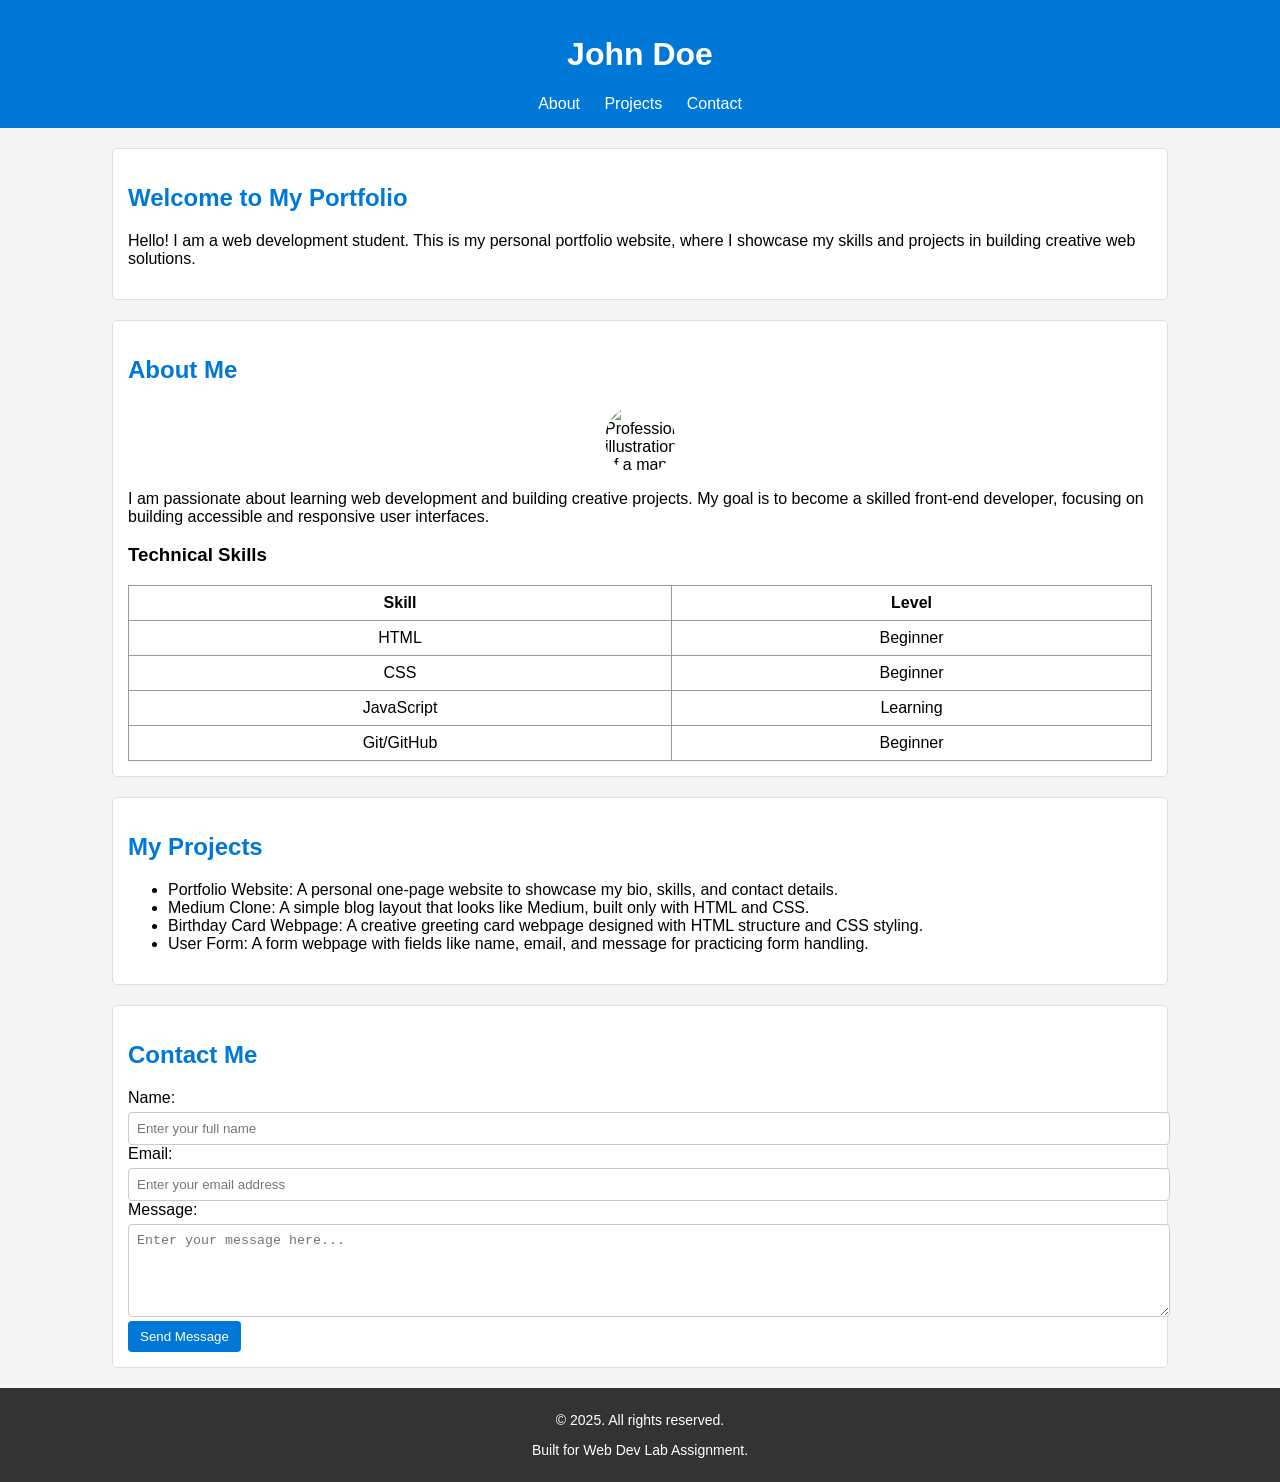
==== Lab-2/index.html @ bfa05f83 "Add files via upload" ====
<!DOCTYPE html>
<html lang="en">
<head>
  <meta charset="UTF-8">
  <meta name="viewport" content="width=device-width, initial-scale=1.0">
  <title>John Doe | Web Developer Portfolio</title>
  <link rel="stylesheet" href="style.css">
</head>
<body>
  <header id="header">
    <h1>John Doe</h1>
    <nav id="nav">
      <ul>
        <li><a href="#About">About</a></li>
        <li><a href="#Projects">Projects</a></li>
        <li><a href="#Contact">Contact</a></li>
      </ul>
    </nav>
  </header>

  <section id="main">
    <h2>Welcome to My Portfolio</h2>
    <p>Hello! I am a web development student. This is my personal portfolio website, where I showcase my skills and projects in building creative web solutions.</p>
  </section>

  <section id="About">
    <h2>About Me</h2>
    <img src="https://avatar.iran.liara.run/public/17" alt="Professional illustration of a man in a business shirt and tie.">
    <p>I am passionate about learning web development and building creative projects. My goal is to become a skilled front-end developer, focusing on building accessible and responsive user interfaces.</p>
    <h3>Technical Skills</h3>
    <table>
      <thead>
        <tr>
          <th>Skill</th>
          <th>Level</th>
        </tr>
      </thead>
      <tbody>
        <tr><td>HTML</td><td>Beginner</td></tr>
        <tr><td>CSS</td><td>Beginner</td></tr>
        <tr><td>JavaScript</td><td>Learning</td></tr>
        <tr><td>Git/GitHub</td><td>Beginner</td></tr>
      </tbody>
    </table>
  </section>

  <section id="Projects">
    <h2>My Projects</h2>
    <ul>
      <li>Portfolio Website: A personal one-page website to showcase my bio, skills, and contact details.</li>
      <li>Medium Clone: A simple blog layout that looks like Medium, built only with HTML and CSS.</li>
      <li>Birthday Card Webpage: A creative greeting card webpage designed with HTML structure and CSS styling.</li>
      <li>User Form: A form webpage with fields like name, email, and message for practicing form handling.</li>
    </ul>
  </section>

  <section id="Contact">
    <h2>Contact Me</h2>
    <form>
      <label for="name">Name:</label>
      <input type="text" id="name" name="name" placeholder="Enter your full name" required>

      <label for="email">Email:</label>
      <input type="email" id="email" name="email" placeholder="Enter your email address" required>

      <label for="message">Message:</label>
      <textarea id="message" name="message" rows="5" placeholder="Enter your message here..." required></textarea>

      <button type="submit">Send Message</button>
    </form>
  </section>

  <footer id="footer">
    <p>&copy; 2025. All rights reserved.</p>
    <p>Built for Web Dev Lab Assignment.</p>
  </footer>
</body>
</html>
---- Lab-2/style.css ----
body {
  font-family: Arial, sans-serif;
  background-color: #f5f5f5;
  margin: 0;
  padding: 0;
}

#header {
  background-color: #0078d7;
  color: white;
  text-align: center;
  padding: 15px;
}

#nav ul {
  list-style: none;
  padding: 0;
  margin: 0;
}

#nav li {
  display: inline;
  margin: 0 10px;
}

#nav a {
  color: white;
  text-decoration: none;
}

#nav a:hover {
  text-decoration: underline;
}

#main, #About, #Projects, #Contact {
  background-color: white;
  width: 80%;
  margin: 20px auto;
  padding: 15px;
  border: 1px solid #ddd;
  border-radius: 5px;
}

h2 {
  color: #0078d7;
}

#About img {
  display: block;
  margin: 10px auto;
  border-radius: 50%;
  height: 70px;
  width: 70px;
}

#About table {
  width: 100%;
  border-collapse: collapse;
  margin-top: 10px;
}

#About th, #About td {
  border: 1px solid #999;
  text-align: center;
  padding: 8px;
}

#Contact input, #Contact textarea {
  width: 100%;
  padding: 8px;
  margin-top: 5px;
  border: 1px solid #ccc;
  border-radius: 4px;
}

#Contact button {
  background-color: #0078d7;
  color: white;
  border: none;
  padding: 8px 12px;
  border-radius: 4px;
  cursor: pointer;
}

#Contact button:hover {
  background-color: #005fa3;
}

#footer {
  background-color: #333;
  color: white;
  text-align: center;
  padding: 10px;
  font-size: 14px;
}
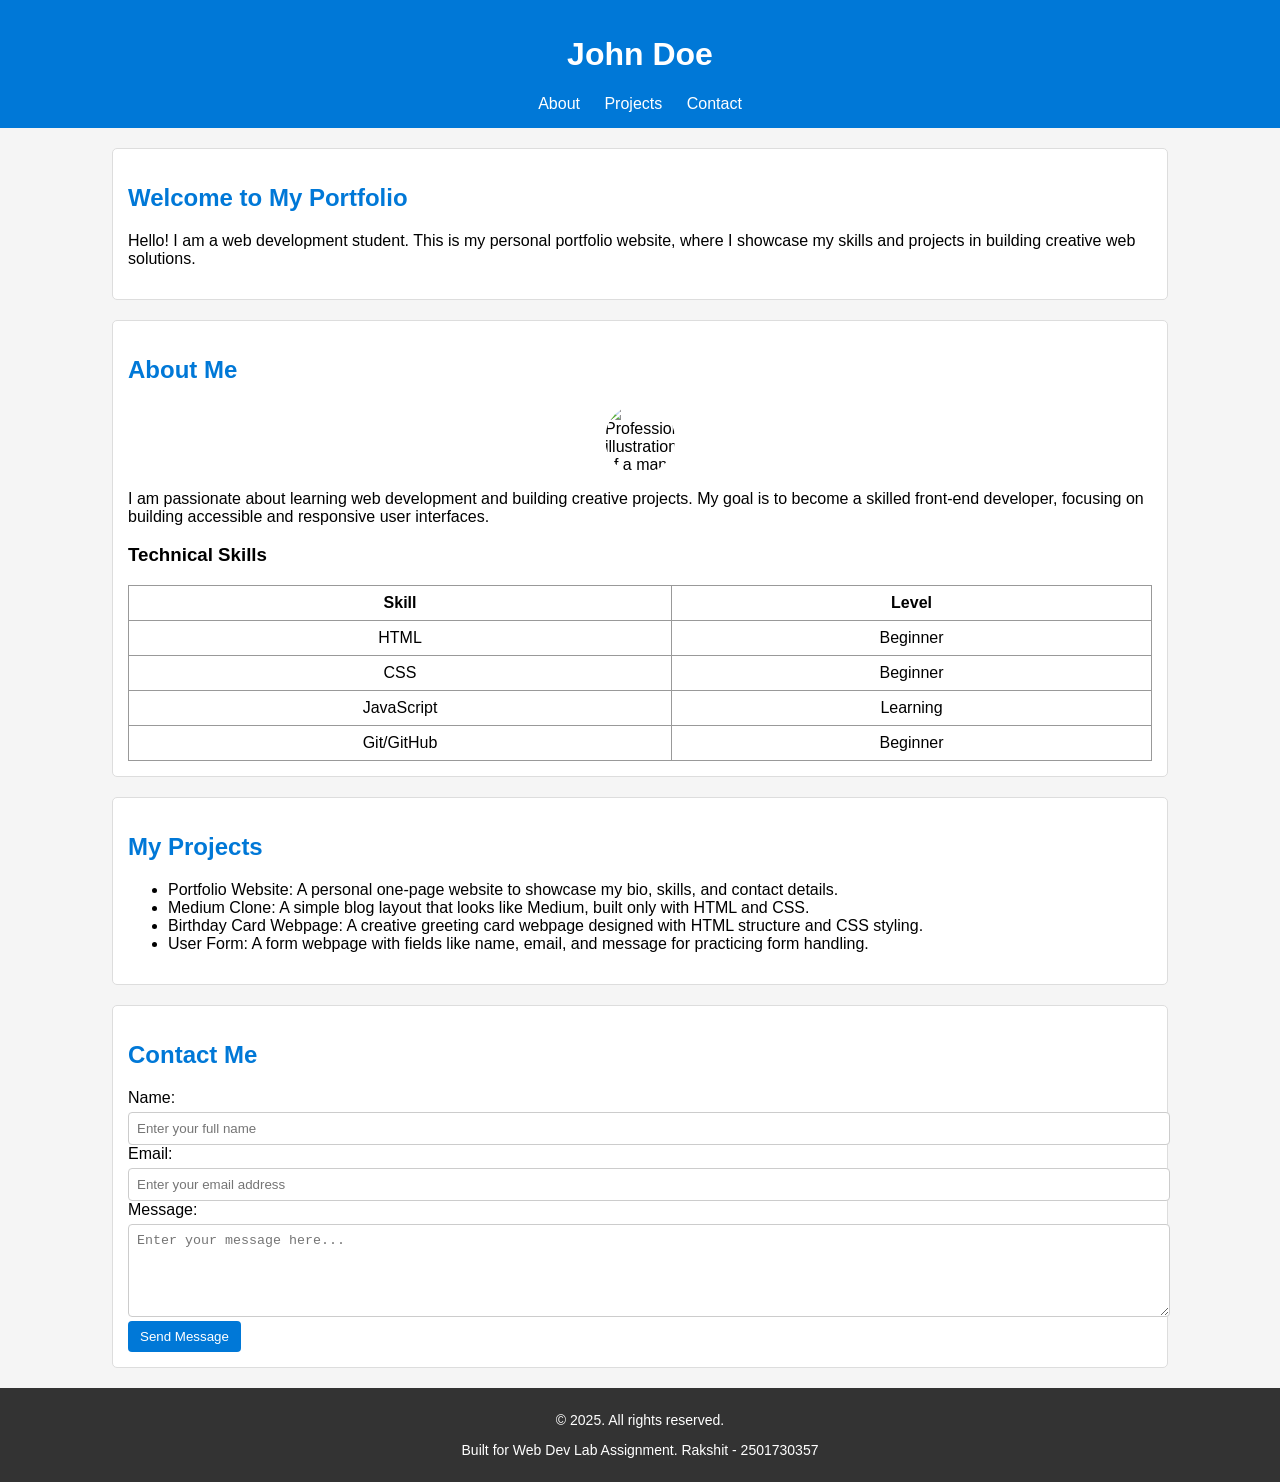
==== commit 9a061aaa: "Update index.html" ====
--- a/Lab-2/index.html
+++ b/Lab-2/index.html
@@ -72,7 +72,7 @@
 
   <footer id="footer">
     <p>&copy; 2025. All rights reserved.</p>
-    <p>Built for Web Dev Lab Assignment.</p>
+    <p>Built for Web Dev Lab Assignment. Rakshit - 2501730357</p>
   </footer>
 </body>
 </html>
